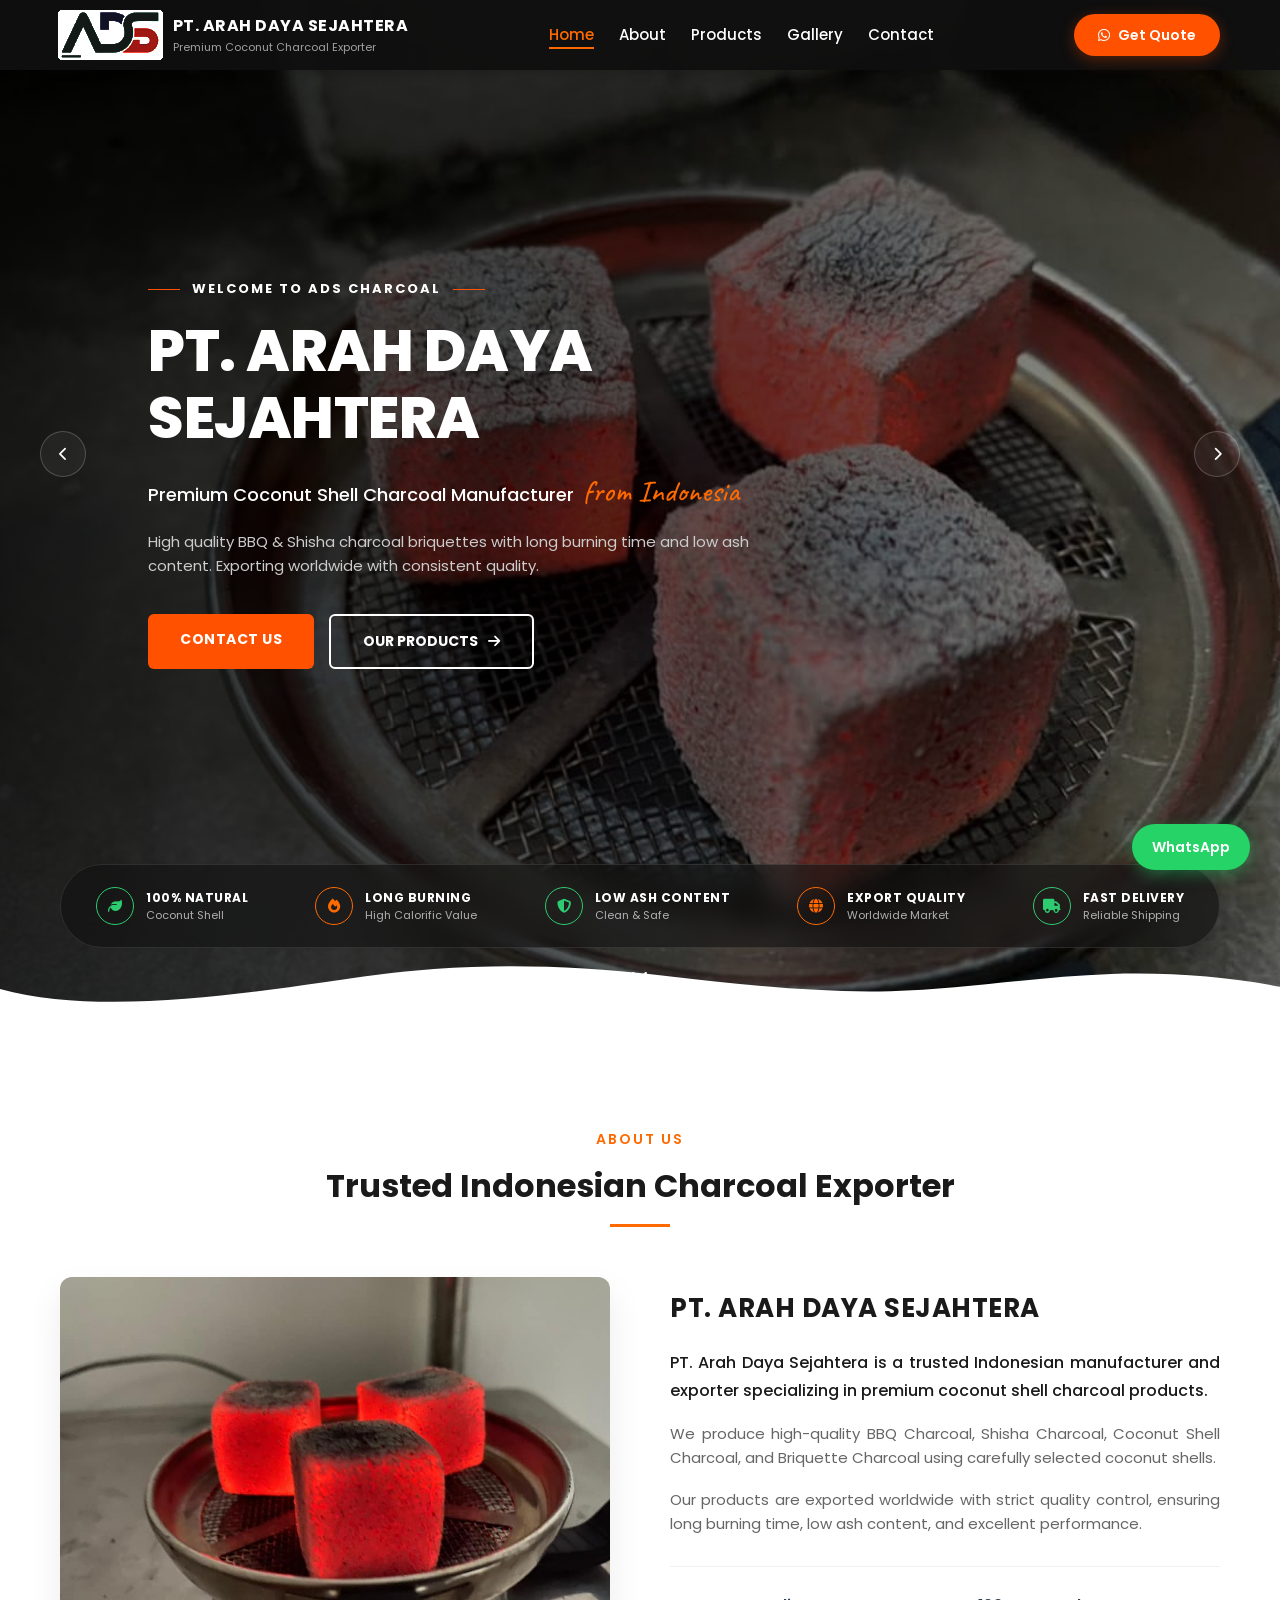
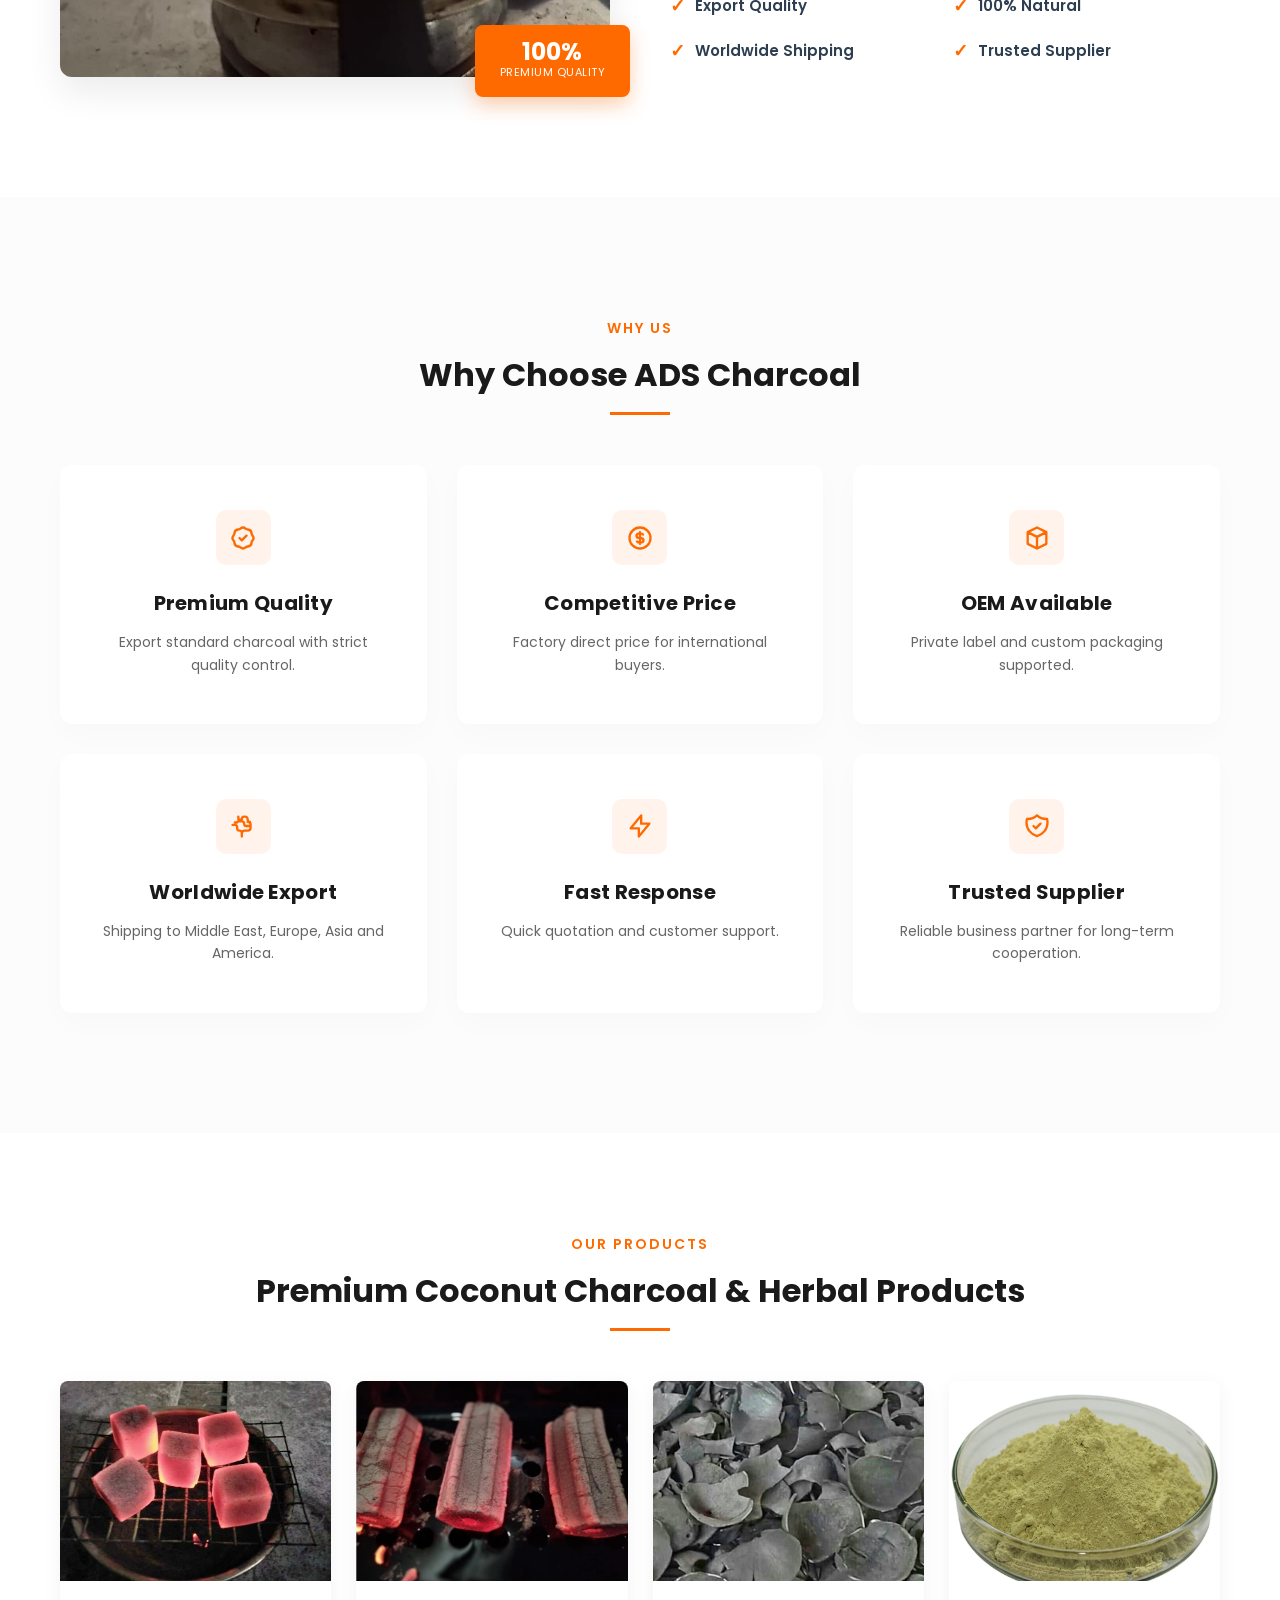
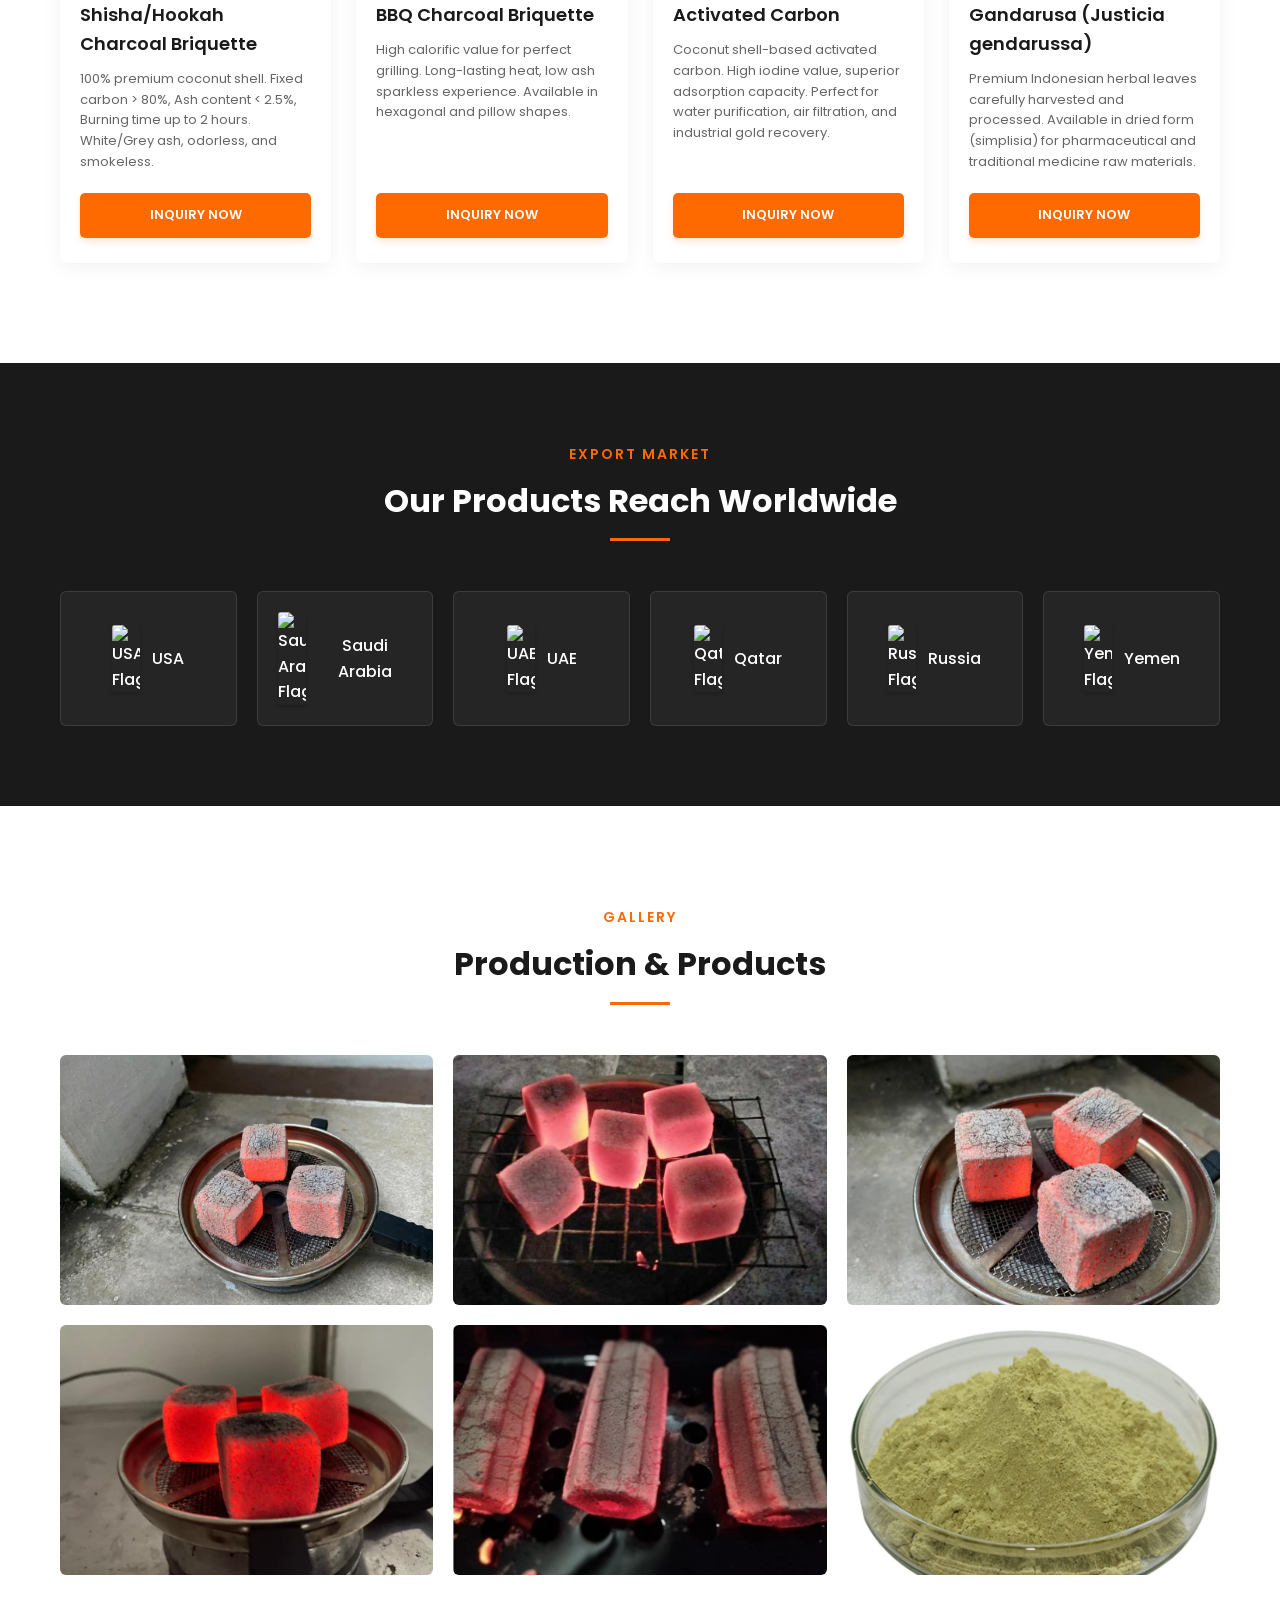
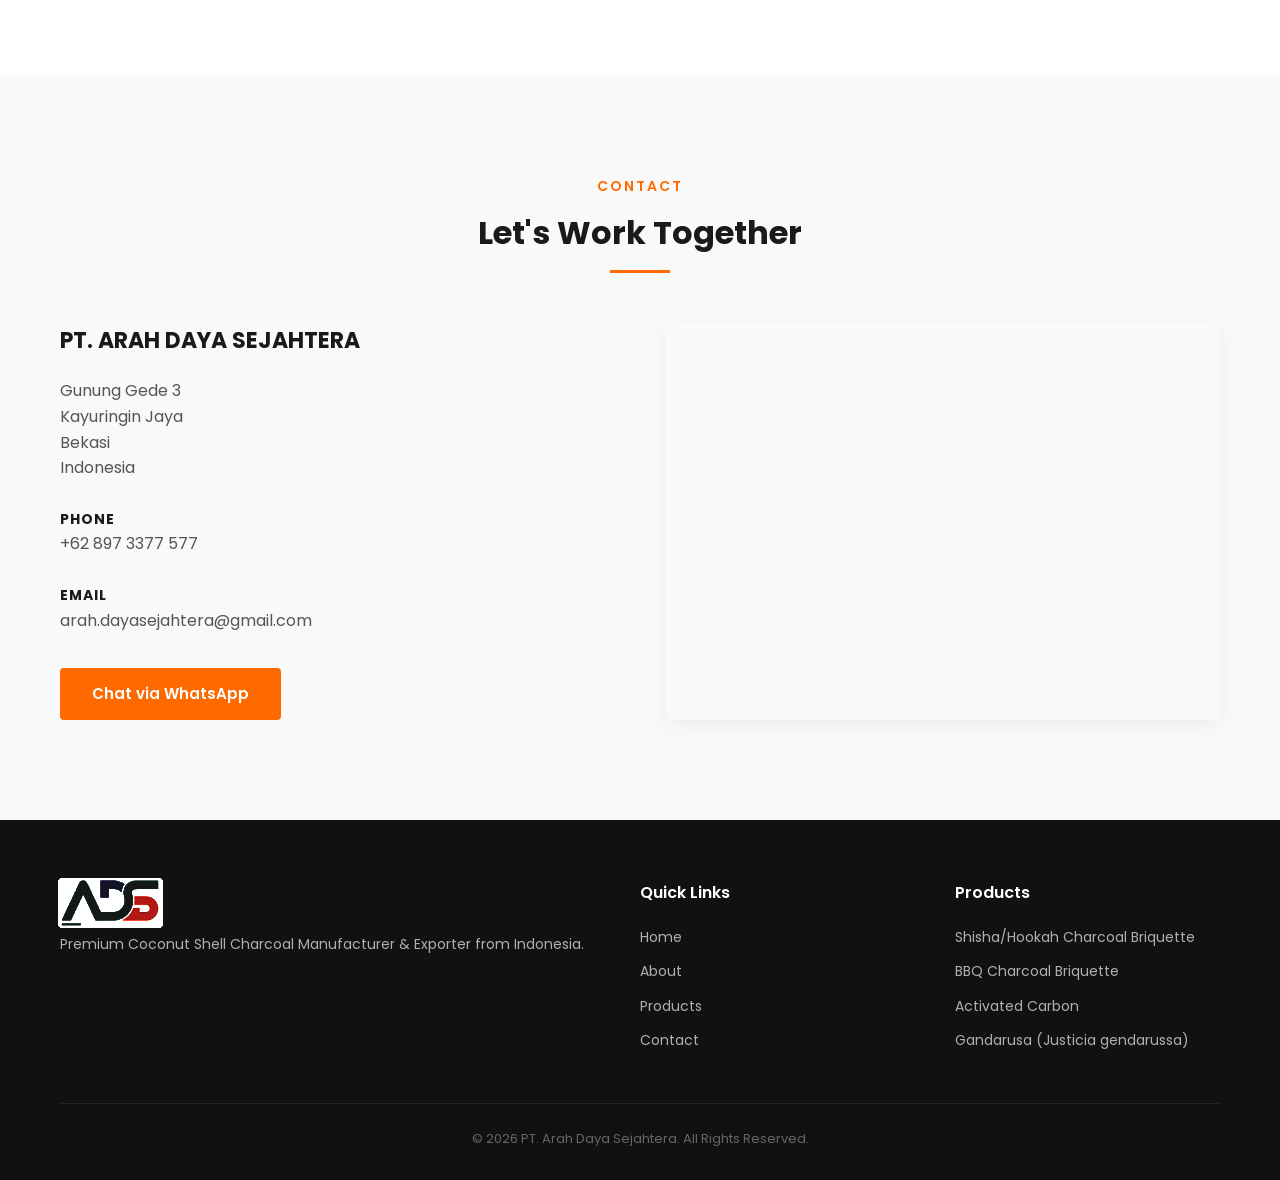
==== index.html @ d96f7abc "Deploy final website ADS Charcoal - Statis" ====
<!DOCTYPE html>
<html lang="en">
<head>
    <meta charset="UTF-8">
    <meta name="viewport" content="width=device-width, initial-scale=1.0">
    <title>PT. Arah Daya Sejahtera | Premium Charcoal, Activated Carbon & Gandarusa Exporter</title>
    <meta name="description" content="Trusted Indonesian manufacturer and exporter of Premium Coconut Shell Charcoal (Shisha & BBQ), Activated Carbon, and high-quality Gandarusa. High export standards worldwide.">
    <meta name="keywords" content="Coconut Shell Charcoal, Shisha Charcoal Briquettes, BBQ Charcoal, Activated Carbon Indonesia, Gandarusa Supplier, PT Arah Daya Sejahtera, Indonesia Exporter">
    <meta name="author" content="PT. Arah Daya Sejahtera">
    <link rel="icon" href="favicon.ico">

    <!-- Google Font -->
    <link rel="preconnect" href="https://fonts.googleapis.com">
    <link rel="preconnect" href="https://fonts.gstatic.com" crossorigin>
    <link href="https://fonts.googleapis.com/css2?family=Poppins:wght@300;400;500;600;700;800&display=swap" rel="stylesheet">

    <link rel="stylesheet" href="https://cdnjs.cloudflare.com/ajax/libs/font-awesome/6.4.0/css/all.min.css">
    <!-- CSS -->
    <link rel="stylesheet" href="style.css">

    <link rel="apple-touch-icon" sizes="180x180" href="apple-touch-icon.png">
    <link rel="icon" type="image/png" sizes="32x32" href="favicon-32x32.png">
    <link rel="icon" type="image/png" sizes="16x16" href="favicon-16x16.png">
    <link rel="manifest" href="site.webmanifest">
</head>
<body>

    <!--==========================
    HEADER
    ===========================-->
    <header id="header">
        <div class="container">
            <div class="navbar">
                <a href="#hero" class="logo-wrapper">
                    <img src="images/ads-logo-pas.jpeg" alt="ADS Logo" class="logo-img">
                    <div class="logo-text">
                        <span class="company-title">PT. ARAH DAYA SEJAHTERA</span>
                        <span class="company-subtitle">Premium Coconut Charcoal Exporter</span>
                    </div>
                </a>
                <nav>
                    <ul>
                        <li><a href="#hero" class="active">Home</a></li>
                        <li><a href="#about">About</a></li>
                        <li><a href="#products">Products</a></li>
                        <li><a href="#gallery">Gallery</a></li>
                        <li><a href="#contact">Contact</a></li>
                    </ul>
                </nav>
                <div class="nav-quote">
                    <a href="https://wa.me/628973377577" target="_blank" class="btn-quote">
                        <i class="fab fa-whatsapp"></i> Get Quote
                    </a>
                </div>
            </div>
        </div>
    </header>

    <!--==========================
    HERO (SLIDER CONCEPT)
    ===========================-->
    <section id="hero">
        <div id="heroBg" class="hero-slider-bg"></div>
        <div class="overlay"></div>
        
        <!-- Slider Navigations -->
        <button class="slider-arrow prev-arrow"><i class="fas fa-chevron-left"></i></button>
        <button class="slider-arrow next-arrow"><i class="fas fa-chevron-right"></i></button>

        <div class="hero-content">
            <div class="welcome-tag">WELCOME TO ADS CHARCOAL</div>
            <h1>
                PT. ARAH DAYA<br>
                SEJAHTERA
            </h1>
            <div class="manufacturer-text">
                Premium Coconut Shell Charcoal Manufacturer <span class="cursive-text">from Indonesia</span>
            </div>
            <p class="hero-desc">
                High quality BBQ & Shisha charcoal briquettes with long burning time and low ash content. Exporting worldwide with consistent quality.
            </p>
            <div class="hero-actions">
                <a href="#contact" class="btn btn-orange-filled">CONTACT US</a>
                <a href="#products" class="btn btn-outline-white">OUR PRODUCTS <i class="fas fa-arrow-right"></i></a>
            </div>
        </div>

        <!-- Features Bar (Bottom of Hero) -->
        <div class="hero-features-bar">
            <div class="container">
                <div class="features-wrapper">
                    <div class="feature-item">
                        <div class="feature-icon icon-green"><i class="fas fa-leaf"></i></div>
                        <div class="feature-info">
                            <strong>100% NATURAL</strong>
                            <span>Coconut Shell</span>
                        </div>
                    </div>
                    <div class="feature-item">
                        <div class="feature-icon icon-orange"><i class="fas fa-fire"></i></div>
                        <div class="feature-info">
                            <strong>LONG BURNING</strong>
                            <span>High Calorific Value</span>
                        </div>
                    </div>
                    <div class="feature-item">
                        <div class="feature-icon icon-green"><i class="fas fa-shield-alt"></i></div>
                        <div class="feature-info">
                            <strong>LOW ASH CONTENT</strong>
                            <span>Clean & Safe</span>
                        </div>
                    </div>
                    <div class="feature-item">
                        <div class="feature-icon icon-orange"><i class="fas fa-globe"></i></div>
                        <div class="feature-info">
                            <strong>EXPORT QUALITY</strong>
                            <span>Worldwide Market</span>
                        </div>
                    </div>
                    <div class="feature-item">
                        <div class="feature-icon icon-green"><i class="fas fa-truck"></i></div>
                        <div class="feature-info">
                            <strong>FAST DELIVERY</strong>
                            <span>Reliable Shipping</span>
                        </div>
                    </div>
                </div>
            </div>
        </div>

        <!-- Wave Divider Shape -->
        <div class="wave-divider">
            <svg data-name="Layer 1" xmlns="http://www.w3.org/2000/svg" viewBox="0 0 1200 120" preserveAspectRatio="none">
                <path d="M0,0V46.29c47.79,22.2,103.59,32.17,158,28,70.36-5.37,136.33-33.31,206.8-37.5C438.64,32.43,512.34,53.67,583,72.05c69.27,18,138.3,24.88,209.4,13.08,36.15-6,69.85-17.84,104.45-29.34C989.49,25,1113-14.29,1200,42.4V0Z" class="shape-fill"></path>
            </svg>
        </div>

        <!-- Scroll Down Indicator -->
        <div class="scroll-down">
            <i class="fas fa-angle-double-down"></i>
        </div>
    </section>

    <!--==========================
        ABOUT SECTION
    ===========================-->
    <section id="about">
        <div class="container">
            <div class="section-title">
                <span>ABOUT US</span>
                <h2>Trusted Indonesian Charcoal Exporter</h2>
            </div>
            
            <div class="about-grid">
                <div class="about-image">
                    <!-- Pastikan file gambar ini sudah ada di folder images/ ya sob -->
                    <img src="images/charcoal2.jpg" alt="ADS Factory">
                    <div class="image-experience-badge">
                        <strong>100%</strong>
                        <span>Premium Quality</span>
                    </div>
                </div>
                
                <div class="about-text">
                    <h3>PT. ARAH DAYA SEJAHTERA</h3>
                    <p class="lead-text">PT. Arah Daya Sejahtera is a trusted Indonesian manufacturer and exporter specializing in premium coconut shell charcoal products.</p>
                    <p>We produce high-quality BBQ Charcoal, Shisha Charcoal, Coconut Shell Charcoal, and Briquette Charcoal using carefully selected coconut shells.</p>
                    <p>Our products are exported worldwide with strict quality control, ensuring long burning time, low ash content, and excellent performance.</p>
                    
                    <div class="feature-list">
                        <div class="feature"><span class="check-icon">✓</span> Export Quality</div>
                        <div class="feature"><span class="check-icon">✓</span> 100% Natural</div>
                        <div class="feature"><span class="check-icon">✓</span> Worldwide Shipping</div>
                        <div class="feature"><span class="check-icon">✓</span> Trusted Supplier</div>
                    </div>
                </div>
            </div>
        </div>
    </section>

    <!--==========================
        WHY CHOOSE US
    ===========================-->
    <section id="why">
        <div class="container">
            <div class="section-title">
                <span>WHY US</span>
                <h2>Why Choose ADS Charcoal</h2>
            </div>
            <div class="why-grid">
                
                <!-- Card 1: Premium Quality -->
                <div class="why-card">
                    <div class="why-icon">
                        <svg xmlns="http://www.w3.org/2000/svg" fill="none" viewBox="0 0 24 24" stroke-width="2" stroke="currentColor">
                            <path stroke-linecap="round" stroke-linejoin="round" d="M9 12l2 2 4-4M7.835 4.697a3.42 3.42 0 001.946-.806 3.42 3.42 0 014.438 0 3.42 3.42 0 001.946.806 3.42 3.42 0 013.138 3.138 3.42 3.42 0 00.806 1.946 3.42 3.42 0 010 4.438 3.42 3.42 0 00-.806 1.946 3.42 3.42 0 01-3.138 3.138 3.42 3.42 0 00-1.946.806 3.42 3.42 0 01-4.438 0 3.42 3.42 0 00-1.946-.806 3.42 3.42 0 01-3.138-3.138 3.42 3.42 0 00-.806-1.946 3.42 3.42 0 010-4.438 3.42 3.42 0 00.806-1.946 3.42 3.42 0 013.138-3.138z" />
                        </svg>
                    </div>
                    <h3>Premium Quality</h3>
                    <p>Export standard charcoal with strict quality control.</p>
                </div>

                <!-- Card 2: Competitive Price -->
                <div class="why-card">
                    <div class="why-icon">
                        <svg xmlns="http://www.w3.org/2000/svg" fill="none" viewBox="0 0 24 24" stroke-width="2" stroke="currentColor">
                            <path stroke-linecap="round" stroke-linejoin="round" d="M12 8c-1.657 0-3 .895-3 2s1.343 2 3 2 3 .895 3 2-1.343 2-3 2m0-8c1.11 0 2.08.402 2.599 1M12 8V7m0 1v8m0 0v1m0-1c-1.11 0-2.08-.402-2.599-1M21 12a9 9 0 11-18 0 9 9 0 0118 0z" />
                        </svg>
                    </div>
                    <h3>Competitive Price</h3>
                    <p>Factory direct price for international buyers.</p>
                </div>

                <!-- Card 3: OEM Available -->
                <div class="why-card">
                    <div class="why-icon">
                        <svg xmlns="http://www.w3.org/2000/svg" fill="none" viewBox="0 0 24 24" stroke-width="2" stroke="currentColor">
                            <path stroke-linecap="round" stroke-linejoin="round" d="M20 7l-8-4-8 4m16 0l-8 4m8-4v10l-8 4m0-10L4 7m8 4v10M4 7v10l8 4" />
                        </svg>
                    </div>
                    <h3>OEM Available</h3>
                    <p>Private label and custom packaging supported.</p>
                </div>

                <!-- Card 4: Worldwide Export -->
                <div class="why-card">
                    <div class="why-icon">
                        <svg xmlns="http://www.w3.org/2000/svg" fill="none" viewBox="0 0 24 24" stroke-width="2" stroke="currentColor">
                            <path stroke-linecap="round" stroke-linejoin="round" d="M3.055 11H5a2 2 0 012 2v1a2 2 0 002 2 2 2 0 012 2v2.945M8 3.935V5.5A2.5 2.5 0 0010.5 8h.5a2 2 0 012 2 2 2 0 002 2h2.945M11 20.955V18.5a2.5 2.5 0 012.5-2.5h2.5a2.5 2.5 0 002.5-2.5V11a2.5 2.5 0 00-2.5-2.5H18a2 2 0 01-2-2v-.5A2.5 2.5 0 0013.5 4h-.5a2 2 0 00-2 2v.5H9A2 2 0 017 8.5v.5H5" />
                        </svg>
                    </div>
                    <h3>Worldwide Export</h3>
                    <p>Shipping to Middle East, Europe, Asia and America.</p>
                </div>

                <!-- Card 5: Fast Response -->
                <div class="why-card">
                    <div class="why-icon">
                        <svg xmlns="http://www.w3.org/2000/svg" fill="none" viewBox="0 0 24 24" stroke-width="2" stroke="currentColor">
                            <path stroke-linecap="round" stroke-linejoin="round" d="M13 10V3L4 14h7v7l9-11h-7z" />
                        </svg>
                    </div>
                    <h3>Fast Response</h3>
                    <p>Quick quotation and customer support.</p>
                </div>

                <!-- Card 6: Trusted Supplier -->
                <div class="why-card">
                    <div class="why-icon">
                        <svg xmlns="http://www.w3.org/2000/svg" fill="none" viewBox="0 0 24 24" stroke-width="2" stroke="currentColor">
                            <path stroke-linecap="round" stroke-linejoin="round" d="M9 12l2 2 4-4m5.618-4.016A11.955 11.955 0 0112 2.944a11.955 11.955 0 01-8.618 3.04A12.02 12.02 0 003 9c0 5.591 3.824 10.29 9 11.622 5.176-1.332 9-6.03 9-11.622 0-1.042-.133-2.052-.382-3.016z" />
                        </svg>
                    </div>
                    <h3>Trusted Supplier</h3>
                    <p>Reliable business partner for long-term cooperation.</p>
                </div>

            </div>
        </div>
    </section>

    <!--=========================================
    PRODUCTS
    ==========================================-->
    <section id="products">
        <div class="container">
            <div class="section-title">
                <span>OUR PRODUCTS</span>
                <h2>Premium Coconut Charcoal & Herbal Products</h2>
            </div>
            <div class="product-grid">
                
                <!-- 1. Shisha Charcoal -->
                <div class="product-card">
                    <img src="images/gallery2.jpg" alt="Premium Shisha Charcoal Briquettes">
                    <div class="product-content">
                        <h3>Shisha/Hookah Charcoal Briquette</h3>
                        <p>100% premium coconut shell. Fixed carbon > 80%, Ash content < 2.5%, Burning time up to 2 hours. White/Grey ash, odorless, and smokeless.</p>
                        <!-- LINK UNTUK SHISHA -->
                        <a href="https://wa.me/628973377577?text=Hi%20ADS%20Charcoal,%20I%27m%20interested%20in%20your%20Shisha%20Briquettes.%20Can%20I%20get%20the%20full%20specification%20and%20price%20list?" target="_blank" class="btn-product-inquiry">Inquiry Now</a>
                    </div>
                </div>

                <!-- 2. BBQ Charcoal -->
                <div class="product-card">
                    <img src="images/gallery5.jpg" alt="BBQ Coconut Charcoal">
                    <div class="product-content">
                        <h3>BBQ Charcoal Briquette</h3>
                        <p>High calorific value for perfect grilling. Long-lasting heat, low ash sparkless experience. Available in hexagonal and pillow shapes.</p>
                        <!-- LINK UNTUK BBQ -->
                        <a href="https://wa.me/628973377577?text=Hi%20ADS%20Charcoal,%20I%27m%20interested%20in%20your%20BBQ%20Charcoal%20Briquettes.%20Can%20I%20get%20more%20details%20and%20price%20list?" target="_blank" class="btn-product-inquiry">Inquiry Now</a>
                    </div>
                </div>

                <!-- 3. Activated Carbon -->
                <div class="product-card">
                    <img src="images/Batok10.jpg" alt="Activated Carbon Coconut Shell Based">
                    <div class="product-content">
                        <h3>Activated Carbon</h3>
                        <p>Coconut shell-based activated carbon. High iodine value, superior adsorption capacity. Perfect for water purification, air filtration, and industrial gold recovery.</p>
                        <!-- LINK UNTUK ACTIVATED CARBON -->
                        <a href="https://wa.me/628973377577?text=Hi%20ADS%20Charcoal,%20I%27m%20interested%20in%20your%20Activated%20Carbon%20products.%20Can%20I%20get%20the%20technical%20data%20sheet?" target="_blank" class="btn-product-inquiry">Inquiry Now</a>
                    </div>
                </div>

                <!-- 4. Gandarusa -->
                <div class="product-card">
                    <img src="images/gallery6.jpg" alt="Gandarusa (Justicia gendarussa) Supplier">
                    <div class="product-content">
                        <h3>Gandarusa (Justicia gendarussa)</h3>
                        <p>Premium Indonesian herbal leaves carefully harvested and processed. Available in dried form (simplisia) for pharmaceutical and traditional medicine raw materials.</p>
                        <!-- LINK UNTUK GANDARUSA -->
                        <a href="https://wa.me/628973377577?text=Hi%20ADS%20Charcoal,%20I%27m%20interested%20in%20your%20Gandarusa%20herbal%20leaves.%20Can%20you%20provide%20more%20information%20about%20availability%20and%20export%20terms?" target="_blank" class="btn-product-inquiry">Inquiry Now</a>
                    </div>
                </div>

            </div>
        </div>
    </section>

<!--=========================================
EXPORT MARKET
==========================================-->
<section id="market">
    <div class="container">
        <div class="section-title">
            <span>EXPORT MARKET</span>
            <h2>Our Products Reach Worldwide</h2>
        </div>
        <div class="market-grid">
            <div><img src="https://flagcdn.com/w40/us.png" alt="USA Flag" class="market-flag"> USA</div>
            <div><img src="https://flagcdn.com/w40/sa.png" alt="Saudi Arabia Flag" class="market-flag"> Saudi Arabia</div>
            <div><img src="https://flagcdn.com/w40/ae.png" alt="UAE Flag" class="market-flag"> UAE</div>
            <div><img src="https://flagcdn.com/w40/qa.png" alt="Qatar Flag" class="market-flag"> Qatar</div>
            <div><img src="https://flagcdn.com/w40/ru.png" alt="Russia Flag" class="market-flag"> Russia</div>
            <div><img src="https://flagcdn.com/w40/ye.png" alt="Yemen Flag" class="market-flag"> Yemen</div>        </div>
    </div>
</section>

<!--=========================================
GALLERY
==========================================-->
<section id="gallery">
    <div class="container">
        <div class="section-title">
            <span>GALLERY</span>
            <h2>Production & Products</h2>
        </div>
        <div class="gallery-grid">
            <img src="images/gallery1.jpg" alt="Gallery Production 1">
            <img src="images/gallery2.jpg" alt="Gallery Production 2">
            <img src="images/gallery3.jpg" alt="Gallery Production 3">
            <img src="images/gallery4.jpg" alt="Gallery Production 4">
            <img src="images/gallery5.jpg" alt="Gallery Production 5">
            <img src="images/gallery6.jpg" alt="Gallery Production 6">
        </div>
    </div>
</section>

<!--=========================================
CONTACT
==========================================-->
<section id="contact">
    <div class="container">
        <div class="section-title">
            <span>CONTACT</span>
            <h2>Let's Work Together</h2>
        </div>
        <div class="contact-grid">
            <div class="contact-info">
                <h3>PT. ARAH DAYA SEJAHTERA</h3>
                <p>
                    Gunung Gede 3<br>
                    Kayuringin Jaya<br>
                    Bekasi<br>
                    Indonesia
                </p>
                <p>
                    <strong>Phone</strong><br>
                    +62 897 3377 577
                </p>
                <p>
                    <strong>Email</strong><br>
                    arah.dayasejahtera@gmail.com
                </p>
                <a href="https://wa.me/628973377577" class="btn btn-orange" target="_blank">Chat via WhatsApp</a>
            </div>
            <div class="contact-map">
                <iframe src="https://www.google.com/maps?q=Bekasi&output=embed" title="Google Maps Lokasi PT Arah Daya Sejahtera" loading="lazy" allowfullscreen></iframe>
            </div>
        </div>
    </div>
</section>

<!--=========================================
FOOTER
==========================================-->
<footer>
    <div class="container">
        <div class="footer-grid">
            <div>
                <img src="images/ads-logo-pas.jpeg" alt="ADS Logo" class="logo-img">
                <p>Premium Coconut Shell Charcoal Manufacturer & Exporter from Indonesia.</p>
            </div>
            <div>
                <h4>Quick Links</h4>
                <ul>
                    <li><a href="#hero">Home</a></li>
                    <li><a href="#about">About</a></li>
                    <li><a href="#products">Products</a></li>
                    <li><a href="#contact">Contact</a></li>
                </ul>
            </div>
            <div>
                <h4>Products</h4>
                <ul>
                    <li><a href="#products">Shisha/Hookah Charcoal Briquette</a></li>
                    <li><a href="#products">BBQ Charcoal Briquette</a></li>
                    <li><a href="#products">Activated Carbon</a></li>
                    <li><a href="#products">Gandarusa (Justicia gendarussa)</a></li>
                </ul>
            </div>
        </div>
        <hr>
        <p class="copyright">© 2026 PT. Arah Daya Sejahtera. All Rights Reserved.</p>
    </div>
</footer>

<!--=========================================
FLOATING WHATSAPP
==========================================-->
<a href="https://wa.me/628973377577" class="floating-wa" target="_blank">WhatsApp</a>

<script src="script.js"></script>
<script>
document.addEventListener("DOMContentLoaded", function () {
    // 1. Daftar gambar slider kamu (Silakan sesuaikan nama file gambarnya di sini)
    const images = [
        'images/hero-bg.jpg',      // Gambar utama saat ini (yang sedang tampil)
        'images/charcoal.jpg',        // Gambar kedua
        'images/Batok10.jpg',     // Gambar ketiga (jika ada, atau bisa dihapus/ditambah)
        'images/gallery6.jpg',     // Gambar ketiga (jika ada, atau bisa dihapus/ditambah)
    ];
    
    let currentIndex = 0;
    const heroBg = document.getElementById('heroBg');
    const prevBtn = document.querySelector('.prev-arrow');
    const nextBtn = document.querySelector('.next-arrow');

    // Fungsi untuk mengubah background dengan efek transisi smooth
    function changeBackground(index) {
        // Beri efek fade out tipis saat transisi
        heroBg.style.opacity = '0.3';
        
        setTimeout(() => {
            heroBg.style.backgroundImage = `url('${images[index]}')`;
            heroBg.style.opacity = '1';
        }, 250); // Menunggu 250ms sebelum memunculkan gambar baru
    }

    // Event Klik Tombol Kanan (Next)
    nextBtn.addEventListener('click', function() {
        currentIndex = (currentIndex + 1) % images.length;
        changeBackground(currentIndex);
    });

    // Event Klik Tombol Kiri (Prev)
    prevBtn.addEventListener('click', function() {
        currentIndex = (currentIndex - 1 + images.length) % images.length;
        changeBackground(currentIndex);
    });

    // Otomatis pindah gambar setiap 6 detik (Opsional, hapus jika tidak ingin auto)
    setInterval(() => {
        nextBtn.click();
    }, 6000);
});
</script>
</body>
</html>
---- style.css ----
/*============================================================================
  1. RESET & BASE STYLES
============================================================================*/
@import url('https://fonts.googleapis.com/css2?family=Caveat:wght@700&display=swap');

* {
    margin: 0;
    padding: 0;
    box-sizing: border-box;
}

html {
    scroll-behavior: smooth;
}

body {
    font-family: 'Poppins', sans-serif;
    color: #333333;
    line-height: 1.6;
    background-color: #fdfdfd;
}

a {
    text-decoration: none;
    color: inherit;
    transition: all 0.3s ease;
}

ul {
    list-style: none;
}

img {
    max-width: 100%;
    height: auto;
    display: block;
}

.container {
    width: 100%;
    max-width: 1200px;
    margin: 0 auto;
    padding: 0 20px;
}

/* Global Section Title */
.section-title {
    text-align: center;
    margin-bottom: 50px;
}

.section-title span {
    font-size: 14px;
    font-weight: 600;
    letter-spacing: 2px;
    color: #ff6a00; /* Warna Oranye Aksen */
    display: block;
    margin-bottom: 10px;
}

.section-title h2 {
    font-size: 32px;
    font-weight: 700;
    color: #1a1a1a;
    position: relative;
    padding-bottom: 15px;
}

.section-title h2::after {
    content: '';
    position: absolute;
    bottom: 0;
    left: 50%;
    transform: translateX(-50%);
    width: 60px;
    height: 3px;
    background-color: #ff6a00;
}

/* Components: Buttons */
.btn {
    display: inline-block;
    padding: 12px 30px;
    font-weight: 600;
    font-size: 15px;
    border-radius: 4px;
    cursor: pointer;
    text-align: center;
}

.btn-orange {
    background-color: #ff6a00;
    color: #ffffff;
    border: 2px solid #ff6a00;
}

.btn-orange:hover {
    background-color: #e05d00;
    border-color: #e05d00;
}

.btn-white {
    background-color: transparent;
    color: #ffffff;
    border: 2px solid #ffffff;
}

.btn-white:hover {
    background-color: #ffffff;
    color: #1a1a1a;
}

/*============================================================================
  2. HEADER & NAVIGATION (Updated for Quote Button & Logo Text)
============================================================================*/
#header {
    position: fixed;
    top: 0;
    left: 0;
    width: 100%;
    background-color: rgba(15, 15, 15, 0.95);
    box-shadow: 0 2px 10px rgba(0, 0, 0, 0.2);
    z-index: 1000;
}

.navbar {
    display: flex;
    justify-content: space-between;
    align-items: center;
    padding: 12px 0;
}

/* Flexbox untuk Logo + Deskripsi PT */
.logo-wrapper {
    display: flex;
    align-items: center;
    gap: 12px;
}

.logo-img {
    height: 46px;
    width: auto; 
    display: inline-block;

    filter: contrast(200%) multiply; 
    mix-blend-mode: color-dodge;
    
    filter: drop-shadow(1px 1px 0px #ffffff) 
            drop-shadow(-1px -1px 0px #ffffff) 
            drop-shadow(1px -1px 0px #ffffff) 
            drop-shadow(-1px 1px 0px #ffffff);
}

.logo-text {
    display: flex;
    flex-direction: column;
}

.company-title {
    color: #ffffff;
    font-weight: 700;
    font-size: 16px;
    letter-spacing: 0.5px;
}

.company-subtitle {
    color: #a0a0a0;
    font-size: 11px;
}

.navbar nav ul {
    display: flex;
    gap: 25px;
}

.navbar nav ul li a {
    color: #ffffff;
    font-size: 15px;
    font-weight: 500;
    position: relative;
    padding-bottom: 4px;
}

.navbar nav ul li a:hover,
.navbar nav ul li a.active {
    color: #ff6a00;
}

.navbar nav ul li a.active::after {
    content: '';
    position: absolute;
    bottom: 0;
    left: 0;
    width: 100%;
    height: 2px;
    background-color: #ff6a00;
}

/* Tombol Get Quote Pill Style */
.btn-quote {
    background-color: #ff5100;
    color: #ffffff;
    padding: 10px 24px;
    border-radius: 25px;
    font-weight: 600;
    font-size: 14px;
    display: inline-flex;
    align-items: center;
    gap: 8px;
    box-shadow: 0 4px 15px rgba(255, 81, 0, 0.3);
}

.btn-quote:hover {
    background-color: #e04700;
    transform: translateY(-1px);
}

/*============================================================================
  3. HERO SECTION (Updated to Match Image Slider & Features Concept)
============================================================================*/
#hero {
    position: relative;
    height: 112vh;
    background: none; /* Background dialihkan ke element khusus di bawah */
    overflow: hidden;
    display: flex;
    align-items: center;
    justify-content: flex-start;
    text-align: left;
    padding-top: 80px;
}

.hero-slider-bg {
    position: absolute;
    top: 0;
    left: 0;
    width: 100%;
    height: 100%;
    background: url('images/hero-bg.jpg') no-repeat center center/cover;
    z-index: -2;
    transition: background-image 0.5s ease-in-out, opacity 0.3s ease-in-out;
}

#hero .overlay {
    position: absolute;
    top: 0;
    left: 0;
    width: 100%;
    height: 100%;
    background: linear-gradient(90deg, rgba(0,0,0,0.85) 0%, rgba(0,0,0,0.65) 50%, rgba(0,0,0,0.4) 100%);
    z-index: -1;
}

/* Slider Arrows Layout */
.slider-arrow {
    position: absolute;
    top: 45%;
    transform: translateY(-50%);
    background: rgba(255, 255, 255, 0.05);
    color: #ffffff;
    border: 1px solid rgba(255, 255, 255, 0.2);
    width: 46px;
    height: 46px;
    border-radius: 50%;
    display: flex;
    align-items: center;
    justify-content: center;
    cursor: pointer;
    z-index: 10;
    font-size: 14px;
    transition: all 0.3s ease;
}

.slider-arrow:hover {
    background: #ff5100;
    border-color: #ff5100;
}

.prev-arrow { left: 40px; }
.next-arrow { right: 40px; }

/* Hero Typography Content */
.hero-content {
    position: relative;
    z-index: 2;
    color: #ffffff;
    max-width: 680px;
    margin-left: 10%;
    padding: 0 20px 140px 20px; /* Ruang bawah dialokasikan untuk info bar */
}

.welcome-tag {
    font-size: 13px;
    font-weight: 700;
    letter-spacing: 2px;
    color: #ffffff;
    margin-bottom: 18px;
    display: flex;
    align-items: center;
    gap: 12px;
}

.welcome-tag::before, 
.welcome-tag::after {
    content: '';
    width: 32px;
    height: 1px;
    background-color: #ff5100;
    display: inline-block;
}

.hero-content h1 {
    font-size: 58px;
    font-weight: 800;
    line-height: 1.15;
    margin-bottom: 15px;
    letter-spacing: -0.5px;
}

.manufacturer-text {
    font-size: 18px;
    color: #ffffff;
    font-weight: 500;
    margin-bottom: 15px;
}

.cursive-text {
    font-family: 'Caveat', cursive;
    color: #ff6a00;
    font-size: 30px;
    display: inline-block;
    margin-left: 4px;
}

.hero-desc {
    font-size: 15px;
    line-height: 1.65;
    color: #cccccc;
    margin-bottom: 35px;
}

.hero-actions {
    display: flex;
    gap: 15px;
}

.btn-orange-filled {
    background-color: #ff5100;
    color: #ffffff;
    padding: 14px 32px;
    border-radius: 6px;
    font-weight: 700;
    font-size: 14px;
    letter-spacing: 0.5px;
}

.btn-orange-filled:hover { 
    background-color: #e04700; 
}

.btn-outline-white {
    border: 2px solid #ffffff;
    color: #ffffff;
    padding: 14px 32px;
    border-radius: 6px;
    font-weight: 700;
    font-size: 14px;
    display: inline-flex;
    align-items: center;
    gap: 10px;
}

.btn-outline-white:hover {
    background-color: #ffffff;
    color: #1a1a1a;
}

/* Floating Bottom Features Bar (Glassmorphism Effect) */
.hero-features-bar {
    position: absolute;
    bottom: 60px;
    left: 0;
    width: 100%;
    z-index: 5;
}

.features-wrapper {
    display: flex;
    justify-content: space-between;
    align-items: center;
    background: rgba(15, 15, 15, 0.55);
    backdrop-filter: blur(12px);
    -webkit-backdrop-filter: blur(12px);
    padding: 22px 35px;
    border-radius: 50px;
    border: 1px solid rgba(255, 255, 255, 0.1);
}

.feature-item {
    display: flex;
    align-items: center;
    gap: 12px;
}

.feature-icon {
    width: 38px;
    height: 38px;
    border-radius: 50%;
    display: flex;
    align-items: center;
    justify-content: center;
    font-size: 14px;
}

.icon-green {
    border: 1px solid #2ecc71;
    color: #2ecc71;
}

.icon-orange {
    border: 1px solid #ff6a00;
    color: #ff6a00;
}

.feature-info {
    display: flex;
    flex-direction: column;
}

.feature-info strong {
    font-size: 12px;
    color: #ffffff;
    letter-spacing: 0.5px;
}

.feature-info span {
    font-size: 11px;
    color: #b0b0b0;
}

/* Dynamic Wave Shape Divider */
.wave-divider {
    position: absolute;
    bottom: 0;
    left: 0;
    width: 100%;
    overflow: hidden;
    line-height: 0;
    transform: rotate(180deg);
    z-index: 2;
}

.wave-divider svg {
    position: relative;
    display: block;
    width: calc(100% + 1.3px);
    height: 55px;
}

.wave-divider .shape-fill {
    fill: #ffffff; /* Preserving contrast transition into About section */
}

/* Scroll Double Arrow Down */
.scroll-down {
    position: absolute;
    bottom: 12px;
    left: 50%;
    transform: translateX(-50%);
    color: #ffffff;
    font-size: 20px;
    animation: bounceEffect 2.5s infinite;
    z-index: 6;
}

@keyframes bounceEffect {
    0%, 20%, 50%, 80%, 100% { transform: translate(-50%, 0); }
    40% { transform: translate(-50%, -8px); }
    60% { transform: translate(-50%, -4px); }
}

/*============================================================================
  4. ABOUT SECTION (Polished & Premium)
============================================================================*/
#about {
    padding: 120px 0; /* Memberi ruang bernapas lebih lega dari hero section */
    background-color: #ffffff;
}

.about-grid {
    display: grid;
    grid-template-columns: 1fr 1fr;
    gap: 60px;
    align-items: center;
}

/* Mempercantik Frame Gambar */
.about-image {
    position: relative;
}

.about-image img {
    width: 100%;
    height: 400px;
    object-fit: cover; /* Memastikan gambar tidak gepeng */
    border-radius: 12px;
    box-shadow: 0 15px 35px rgba(0,0,0,0.08);
    background-color: #eaeaea; /* Warna placeholder jika gambar belum dimuat */
}

/* Badge Tambahan di Pojok Gambar */
.image-experience-badge {
    position: absolute;
    bottom: -20px;
    right: -20px;
    background-color: #ff6a00;
    color: #ffffff;
    padding: 15px 25px;
    border-radius: 8px;
    box-shadow: 0 8px 20px rgba(255, 106, 0, 0.3);
    text-align: center;
    display: flex;
    flex-direction: column;
}

.image-experience-badge strong {
    font-size: 24px;
    font-weight: 700;
    line-height: 1;
}

.image-experience-badge span {
    font-size: 11px;
    letter-spacing: 0.5px;
    text-transform: uppercase;
}

/* Tipografi & Paragraf */
.about-text h3 {
    font-size: 26px;
    color: #1a1a1a;
    margin-bottom: 20px;
    font-weight: 700;
    letter-spacing: 0.5px;
}

.about-text p {
    margin-bottom: 18px;
    color: #666666;
    font-size: 15px;
    text-align: justify;
}

.about-text p.lead-text {
    font-size: 16px;
    color: #1a1a1a;
    font-weight: 500;
    line-height: 1.7;
}

/* List Fitur Unggulan */
.feature-list {
    display: grid;
    grid-template-columns: 1fr 1fr;
    gap: 16px;
    margin-top: 30px;
    border-top: 1px solid #f0f0f0;
    padding-top: 25px;
}

.feature {
    font-weight: 600;
    color: #2c3e50;
    font-size: 15px;
    display: flex;
    align-items: center;
    gap: 10px;
}

/* Modifikasi Ikon Centang Oranye */
.check-icon {
    color: #ff6a00;
    font-weight: 900;
    font-size: 18px;
}

/* Menyelaraskan Responsif di Layar Tablet & HP */
@media (max-width: 992px) {
    .image-experience-badge {
        bottom: 15px;
        right: 15px;
    }
}

/*============================================================================
  5. WHY CHOOSE US SECTION (Modern Style)
============================================================================*/
#why {
    padding: 120px 0;
    background-color: #fcfcfc;
}

.why-grid {
    display: grid;
    grid-template-columns: repeat(3, 1fr);
    gap: 30px;
}

.why-card {
    background-color: #ffffff;
    padding: 45px 35px;
    border-radius: 12px;
    border-bottom: 3px solid transparent;
    box-shadow: 0 10px 30px rgba(0, 0, 0, 0.02);
    transition: all 0.4s cubic-bezier(0.165, 0.84, 0.44, 1);
    
    /* MODIFIKASI DISINI: Mengubah orientasi flex & teks ke tengah */
    display: flex;
    flex-direction: column;
    align-items: center;      /* Memposisikan icon, h3, dan p ke tengah box */
    text-align: center;       /* Membuat baris teks h3 & p rata tengah */
}

/* Styling Wadah Ikon */
.why-icon {
    width: 55px;
    height: 55px;
    background-color: rgba(255, 106, 0, 0.08);
    color: #ff6a00;
    border-radius: 10px;
    display: flex;
    align-items: center;
    justify-content: center;
    margin-bottom: 22px;
    transition: all 0.3s ease;
    
    /* Tambahan opsional untuk memastikan margin kiri-kanan seimbang */
    margin-left: auto;
    margin-right: auto;
}

.why-icon svg {
    width: 28px;
    height: 28px;
}

.why-card h3 {
    font-size: 20px;
    font-weight: 700;
    color: #1a1a1a;
    margin-bottom: 12px;
    letter-spacing: 0.3px;
}

.why-card p {
    font-size: 14px;
    color: #666666;
    line-height: 1.6;
}

/* --- EFEK HOVER SAKTI --- */
.why-card:hover {
    transform: translateY(-8px);
    border-bottom-color: #ff6a00;
    box-shadow: 0 20px 40px rgba(255, 106, 0, 0.08); /* Bayangan soft oranye */
}

/* Saat kartu di-hover, warna ikon otomatis berbalik mendominasi */
.why-card:hover .why-icon {
    background-color: #ff6a00;
    color: #ffffff;
    transform: scale(1.05);
}

/*============================================================================
   6. PRODUCTS SECTION
============================================================================*/
#products {
    padding: 100px 0;
    background-color: #ffffff;
}

.product-grid {
    display: grid;
    grid-template-columns: repeat(auto-fit, minmax(220px, 1fr));
    gap: 25px;
}

.product-card {
    background-color: #ffffff;
    border-radius: 8px;
    overflow: hidden;
    box-shadow: 0 5px 20px rgba(0,0,0,0.05);
    transition: all 0.3s ease;
    display: flex;
    flex-direction: column;
}

.product-card:hover {
    transform: translateY(-5px);
    box-shadow: 0 10px 25px rgba(0,0,0,0.1);
}

.product-card img {
    width: 100%;
    height: 200px;
    object-fit: cover;
}

.product-content {
    padding: 20px;
    display: flex;
    flex-direction: column;
    height: 100%;
    flex-grow: 1;
}

.product-content h3 {
    font-size: 18px;
    font-weight: 600;
    color: #1a1a1a;
    margin-bottom: 10px;
}

.product-content p {
    font-size: 13px;
    color: #666666;
    margin-bottom: 20px;
    flex-grow: 1; 
}

.btn-product-inquiry {
    display: block;
    width: 100%;
    background-color: #ff6a00;
    color: #ffffff !important;
    text-align: center;
    padding: 12px 20px;
    font-size: 13px;
    font-weight: 600;
    text-decoration: none !important;
    text-transform: uppercase;
    border-radius: 5px;
    transition: all 0.3s ease;
    box-shadow: 0 4px 6px rgba(255, 106, 0, 0.15);
    margin-top: auto;
    margin-bottom: 5px;
}

.btn-product-inquiry:hover {
    background-color: #e05d00;
    box-shadow: 0 6px 12px rgba(255, 106, 0, 0.3);
    transform: translateY(-2px);
}

/*============================================================================
  7. EXPORT MARKET SECTION
============================================================================*/
#market {
    padding: 80px 0;
    background-color: #1a1a1a;
    color: #ffffff;
}

#market .section-title h2 {
    color: #ffffff;
}

.market-grid {
    display: grid;
    grid-template-columns: repeat(6, 1fr);
    gap: 20px;
    text-align: center;
}

.market-grid div {
    background-color: rgba(255, 255, 255, 0.05);
    padding: 20px;
    border-radius: 6px;
    font-weight: 500;
    font-size: 16px;
    border: 1px solid rgba(255, 255, 255, 0.1);
    transition: all 0.3s ease;
    display: flex;
    align-items: center;
    justify-content: center;
    gap: 12px;
}

.market-grid div:hover {
    background-color: #ff6a00;
    border-color: #ff6a00;
    transform: scale(1.05);
}

.market-flag {
    width: 28px !important; /* Ukuran lebar bendera */
    height: auto !important;
    border-radius: 3px; /* Sudut bendera agak membulat sedikit biar modern */
    display: inline-block !important;
    box-shadow: 0 2px 4px rgba(0,0,0,0.2);
}

/*============================================================================
  8. GALLERY SECTION
============================================================================*/
#gallery {
    padding: 100px 0;
    background-color: #ffffff;
}

.gallery-grid {
    display: grid;
    grid-template-columns: repeat(3, 1fr);
    gap: 20px;
}

.gallery-grid img {
    width: 100%;
    height: 250px;
    object-fit: cover;
    border-radius: 6px;
    transition: all 0.3s ease;
    cursor: pointer;
}

.gallery-grid img:hover {
    opacity: 0.9;
    transform: scale(1.02);
}

/*============================================================================
  9. CONTACT SECTION
============================================================================*/
#contact {
    padding: 100px 0;
    background-color: #f9f9f9;
}

.contact-grid {
    display: grid;
    grid-template-columns: 1fr 1fr;
    gap: 50px;
}

.contact-info h3 {
    font-size: 22px;
    font-weight: 700;
    color: #1a1a1a;
    margin-bottom: 20px;
}

.contact-info p {
    margin-bottom: 25px;
    color: #555555;
}

.contact-info strong {
    color: #1a1a1a;
    font-size: 14px;
    text-transform: uppercase;
    letter-spacing: 1px;
}

.contact-info .btn {
    margin-top: 10px;
}

.contact-map iframe {
    width: 100%;
    height: 100%;
    min-height: 350px;
    border: 0;
    border-radius: 8px;
    box-shadow: 0 5px 20px rgba(0,0,0,0.05);
}

/*============================================================================
  10. FOOTER SECTION
============================================================================*/
footer {
    background-color: #111111;
    color: #b0b0b0;
    padding: 60px 0 30px 0;
    font-size: 14px;
}

.footer-grid {
    display: grid;
    grid-template-columns: 2fr 1fr 1fr;
    gap: 50px;
    margin-bottom: 40px;
}

.footer-logo {
    height: 40px;
    width: auto;
    margin-bottom: 20px;
}

footer h4 {
    color: #ffffff;
    font-size: 16px;
    font-weight: 600;
    margin-bottom: 20px;
    position: relative;
}

footer ul li {
    margin-bottom: 12px;
}

footer ul li a:hover {
    color: #ff6a00;
}

footer hr {
    border: 0;
    border-top: 1px solid rgba(255, 255, 255, 0.08);
    margin-bottom: 25px;
}

.copyright {
    text-align: center;
    font-size: 13px;
    color: #666666;
}

/*============================================================================
  11. FLOATING WHATSAPP BUTTON
============================================================================*/
.floating-wa {
    position: fixed;
    bottom: 30px;
    right: 30px;
    background-color: #25d366;
    color: #ffffff;
    padding: 12px 20px;
    border-radius: 50px;
    font-weight: 600;
    font-size: 14px;
    box-shadow: 0 4px 15px rgba(37, 211, 102, 0.4);
    z-index: 999;
    display: flex;
    align-items: center;
    gap: 8px;
}

.floating-wa:hover {
    background-color: #1ebd58;
    transform: scale(1.05);
}

/*============================================================================
  12. RESPONSIVE MEDIA QUERIES
============================================================================*/

/* Tablet Layout (Max-width: 992px) */
@media (max-width: 992px) {
    .about-grid, .contact-grid {
        grid-template-columns: 1fr;
        gap: 40px;
    }
    
    .why-grid {
        grid-template-columns: repeat(2, 1fr);
    }
    
    .market-grid {
        grid-template-columns: repeat(3, 1fr);
    }
    
    .footer-grid {
        grid-template-columns: 1fr;
        gap: 30px;
    }
    
    .hero-content {
        margin-left: 5%;
        padding-bottom: 220px;
    }
    
    .hero-content h1 {
        font-size: 42px;
    }

    .slider-arrow, .nav-quote {
        display: none;
    }

    .features-wrapper {
        flex-wrap: wrap;
        justify-content: center;
        gap: 20px;
        border-radius: 20px;
        padding: 20px;
    }
}

/* Mobile Layout (Max-width: 576px) */
@media (max-width: 576px) {
    .navbar {
        flex-direction: column;
        gap: 15px;
    }
    
    .navbar nav ul {
        gap: 15px;
        flex-wrap: wrap;
        justify-content: center;
    }
    
    #hero {
        height: auto;
        padding-bottom: 60px;
    }

    .hero-content {
        margin-left: 0;
        padding: 40px 10px 240px 10px;
    }

    .hero-content h1 {
        font-size: 34px;
    }
    
    .cursive-text {
        font-size: 24px;
    }

    .hero-actions {
        flex-direction: column;
        gap: 12px;
    }
    
    .why-grid, .gallery-grid, .market-grid {
        grid-template-columns: 1fr;
    }
    
    .feature-list {
        grid-template-columns: 1fr;
    }
    
    .section-title h2 {
        font-size: 26px;
    }
    
    .floating-wa {
        bottom: 20px;
        right: 20px;
        padding: 10px 16px;
    }
}
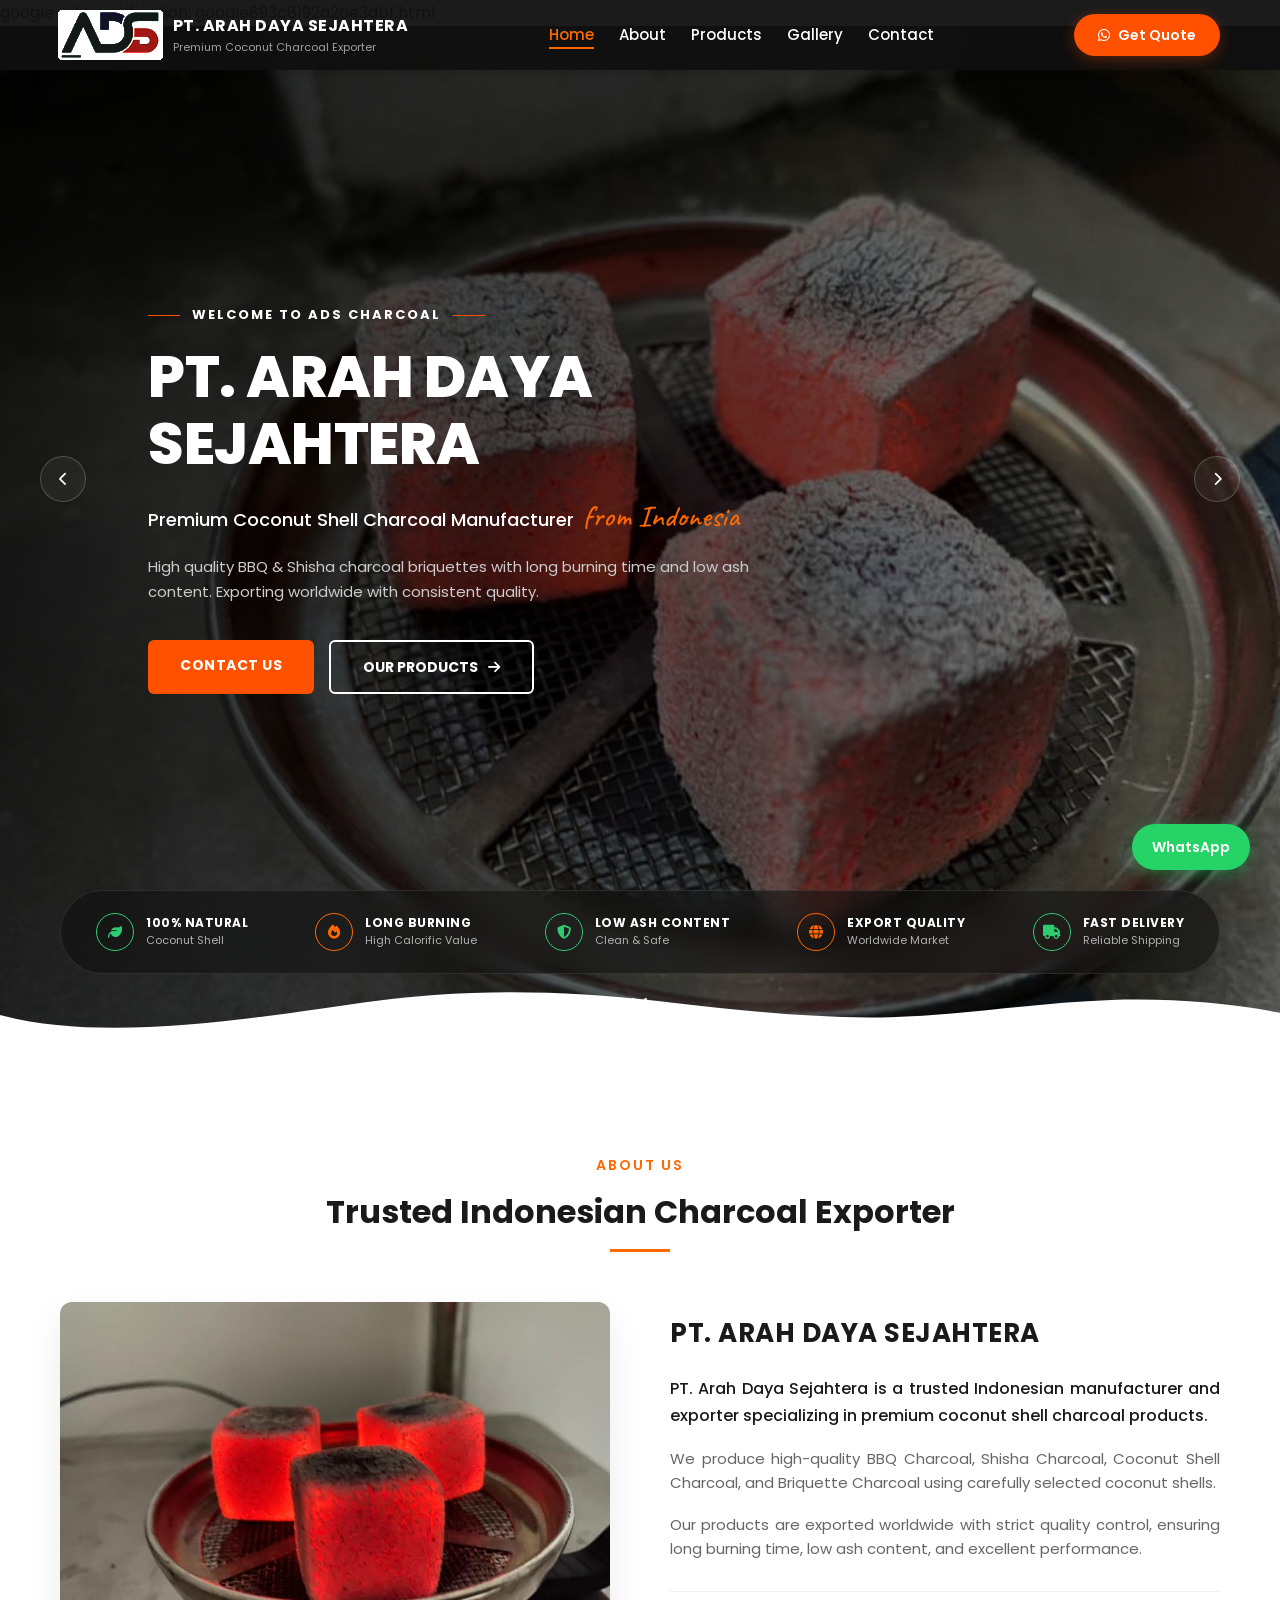
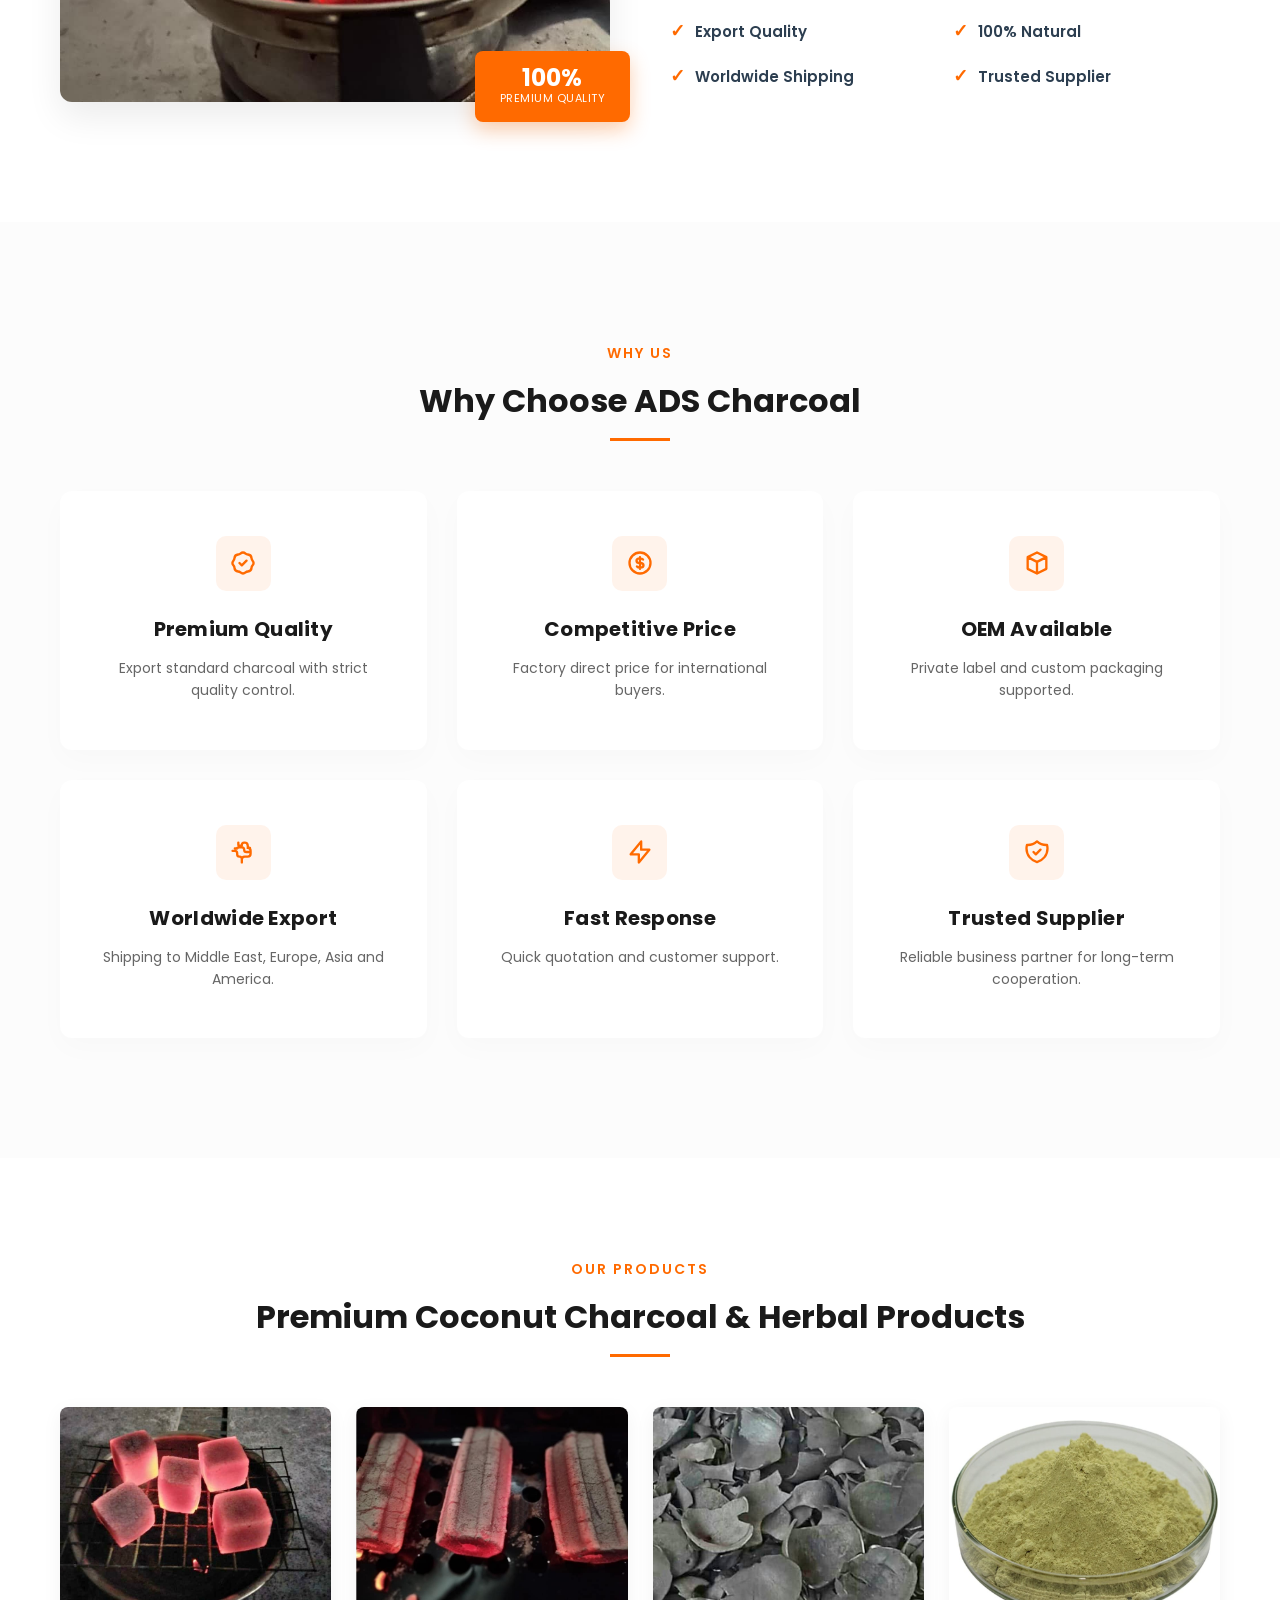
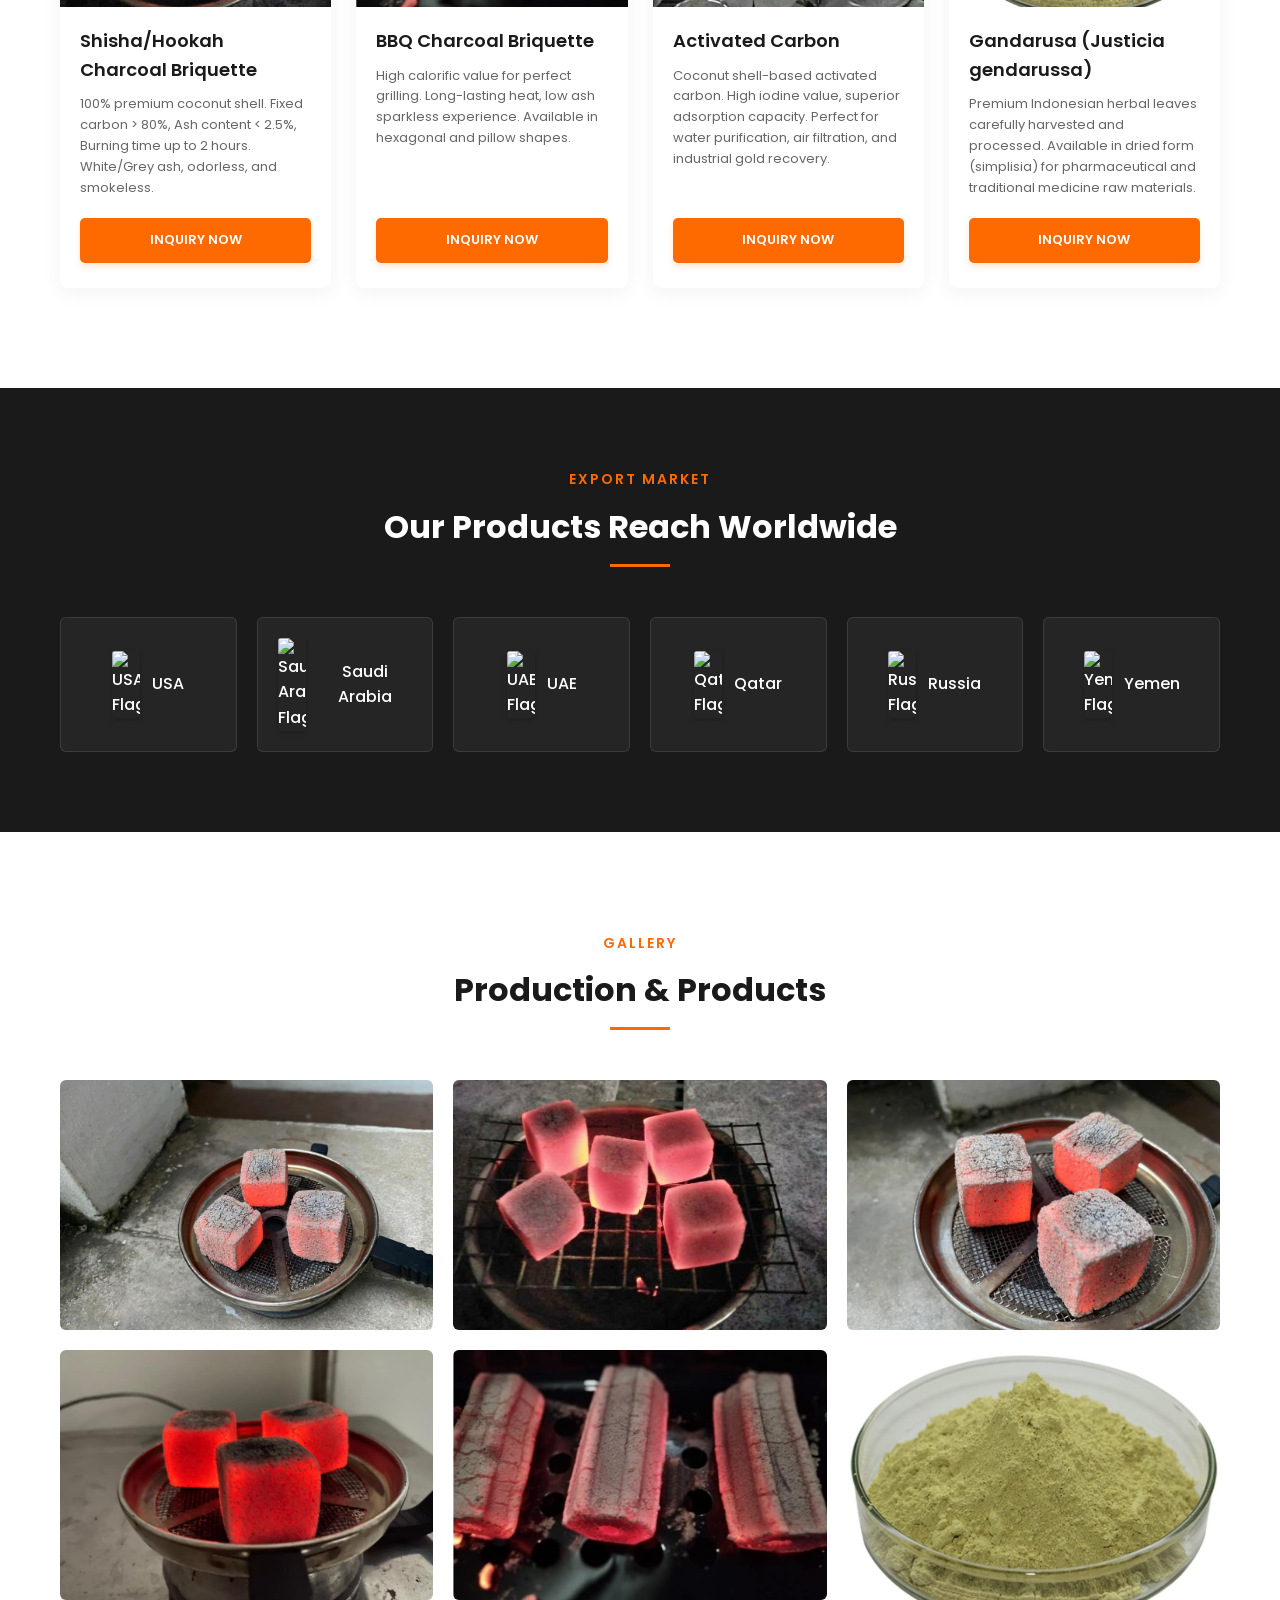
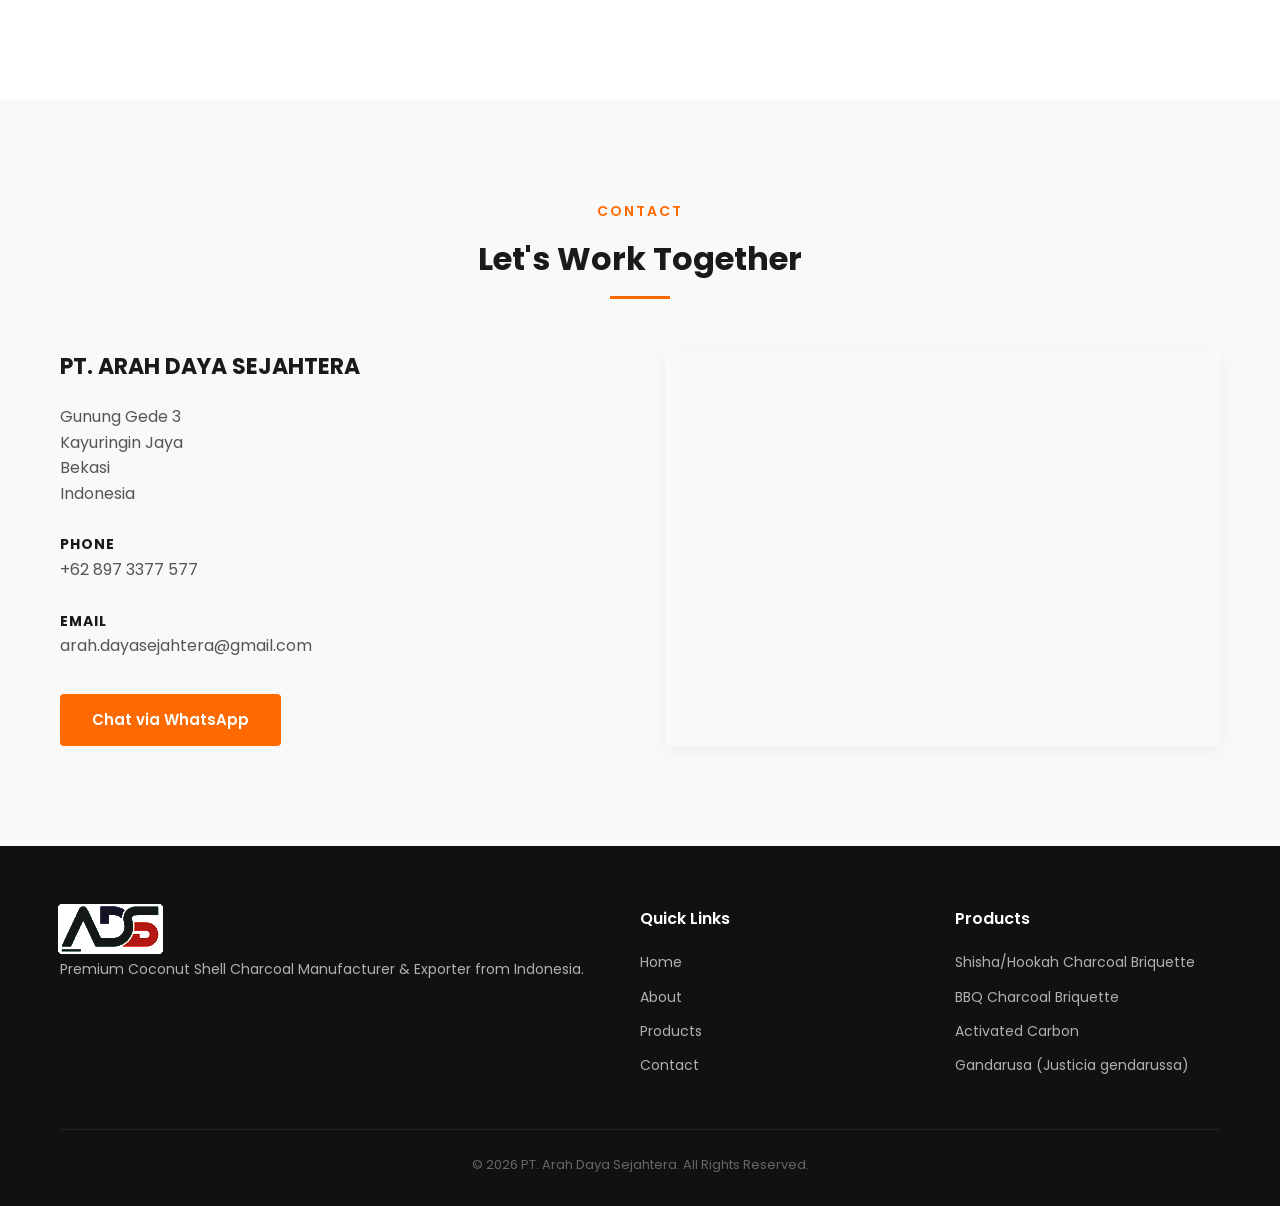
==== commit 510b748f: "Google verification" ====
--- a/index.html
+++ b/index.html
@@ -8,6 +8,7 @@
     <meta name="keywords" content="Coconut Shell Charcoal, Shisha Charcoal Briquettes, BBQ Charcoal, Activated Carbon Indonesia, Gandarusa Supplier, PT Arah Daya Sejahtera, Indonesia Exporter">
     <meta name="author" content="PT. Arah Daya Sejahtera">
     <link rel="icon" href="favicon.ico">
+    google-site-verification: google893c8192a2ae3dbf.html
 
     <!-- Google Font -->
     <link rel="preconnect" href="https://fonts.googleapis.com">
